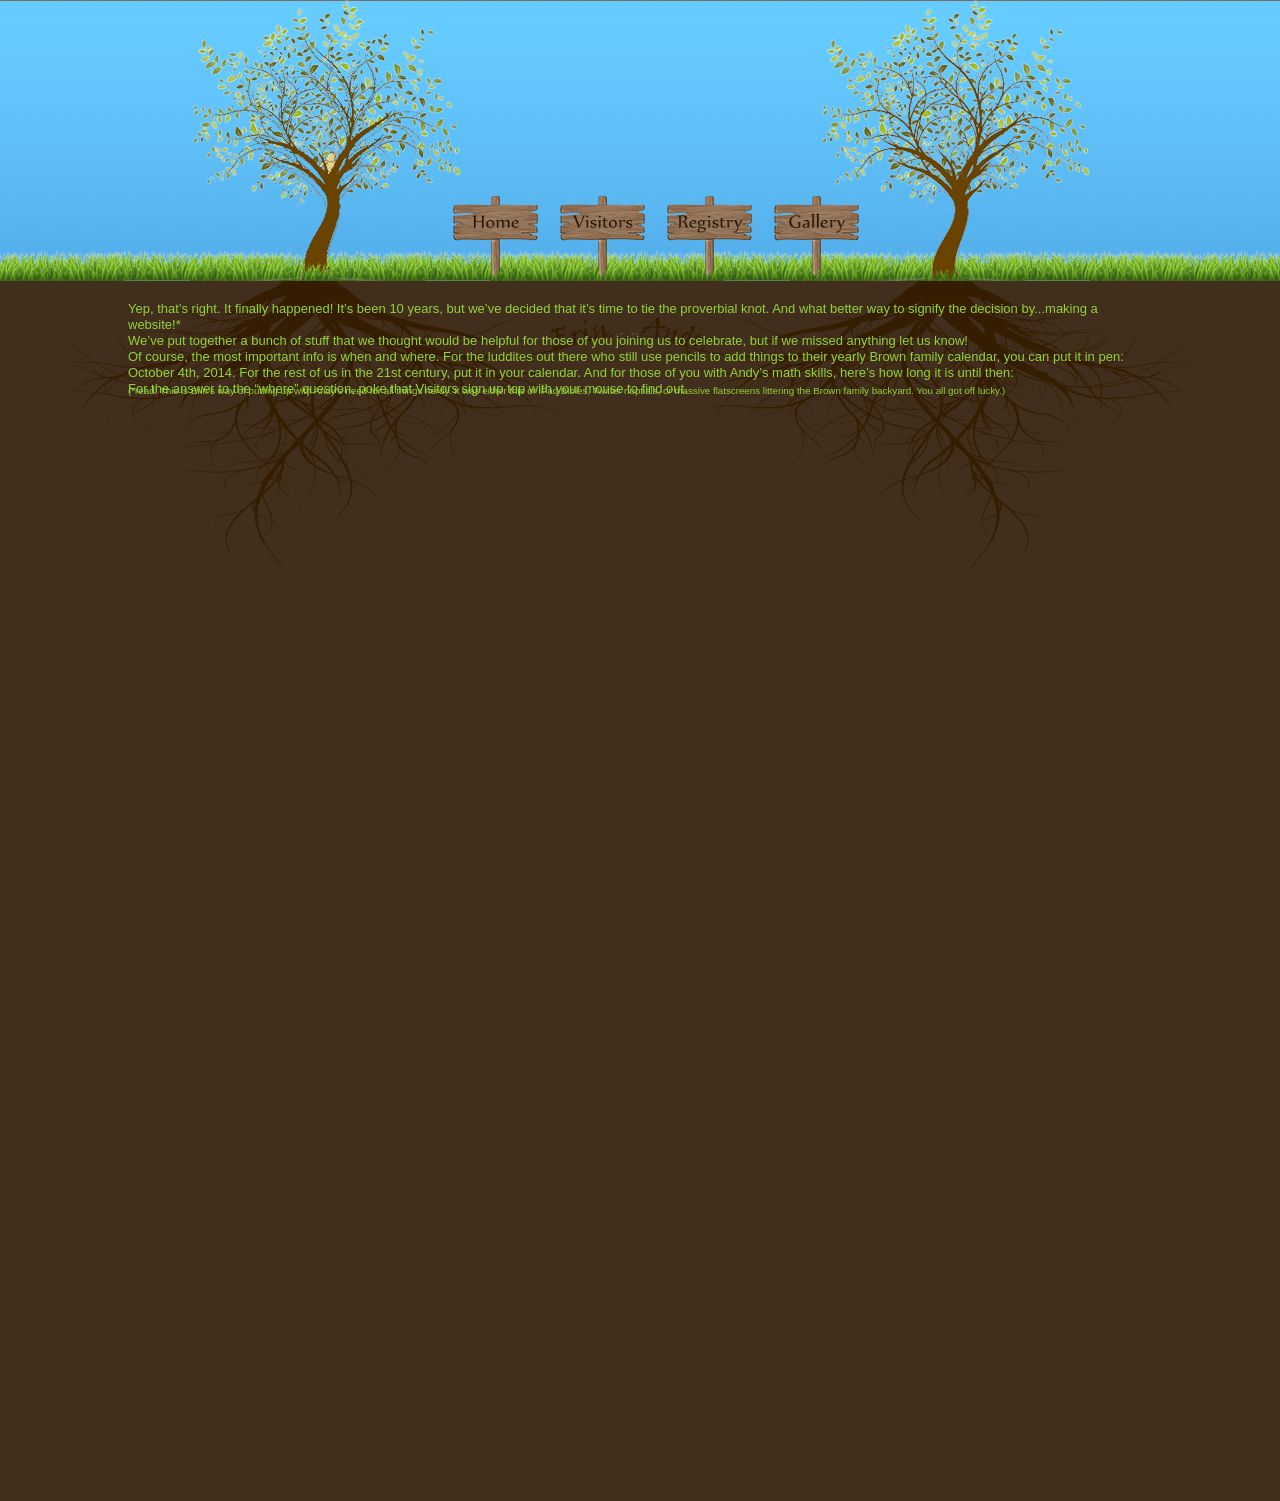
==== index.html @ fd663694 "Inital Commit" ====
<!doctype html>
<html class="no-js" lang="en">
<head>
  <meta charset="utf-8">
  <meta http-equiv="X-UA-Compatible" content="IE=edge,chrome=1">

  <title>Andy and Erin's Wedding Website</title>
  <meta name="description" content="Andy and Erin's Wedding Website">
  <meta name="author" content="Andrew Brown">

  <link rel="stylesheet" href="css/reset.css">
  <link rel="stylesheet" href="css/style.css">
  <script src='js/libs/jquery-1.6.1.min.js'></script>
  <script src="js/script.js"></script>
  <script type="text/javascript">
  <!--[if lt IE 7 ]>
    <script src="js/libs/dd_belatedpng.js"></script>
    <script>DD_belatedPNG.fix("img, .png_bg");
  <![endif]-->
  </script>

</head>

<body onload="LoadGmaps()">

  <div id="main" role="main">
<!-- Fancy scrolling sky with stars that fade in/out -->
	<section id="first" class="story" data-speed="8" data-type="background">
		<div class="scrollingHeader" data-speed="2" data-type="background">
			<div class="treeHeader">
				<div class="stars">
					<!-- This is where the fancy stars fade into -->
				</div>
<!-- Trees and roots for positioning -->
				<div class="trees">
					<img id="treeLeft"src="images/treePooh.png" />
						<img id="treeRight" src="images/tree.png" />
				</div>
			</div>
<!-- Navigation signs for positioning -->
			<div class="signs">
				<ul class="nav">
						<li><a class="current" href="index.html"><img src="images/nav/navSign-Home2.png" /></a></li>
						<li><a href="visitors.html"><img src="images/nav/navSign-Visitors2.png" /></a></li>
						<li><a href="registry.html"><img src="images/nav/navSign-Registry2.png" /></a></li>
						<li><a href="gallery.html" class=""><img src="images/nav/navSign-Gallery2.png" /></a></li>
				</ul>
			</div>

			<div class="dirt">
				<div class="roots">
					<img id="rootLeft" src="images/rootsErinSmall.png" />
					<img id="rootRight" src="images/rootsFlipAndySmall.png" />
				</div>

				<div id="example-one">

				<div id="home">
					<p>
						Yep, that’s right. It finally happened! It’s been 10 years, but we’ve decided that it’s time to tie the proverbial knot. And what better way to signify the decision by...making a website!* 
					</p>
					<p>
						We’ve put together a bunch of stuff that we thought would be helpful for those of you joining us to celebrate, but if we missed anything let us know! 
					</p>
					<p>
						Of course, the most important info is when and where. For the luddites out there who still use pencils to add things to their yearly Brown family calendar, you can put it in pen: October 4th, 2014. For the rest of us in the 21st century, put it in your calendar. And for those of you with Andy’s math skills, here’s how long it is until then: 
					</p>
					<p>
						<div id="countdown" class="countdownHolder">
						    <span class="countDays">
						        <span class="position">
						            <span class="digit static"></span>
						        </span>
						        <span class="position">
						            <span class="digit static"></span>
						        </span>
						    </span>

						    <span class="countDiv countDiv0"></span>

						    <span class="countHours">
						        <span class="position">
						            <span class="digit static"></span>
						        </span>
						        <span class="position">
						            <span class="digit static"></span>
						        </span>
						    </span>

						    <span class="countDiv countDiv1"></span>

						    <span class="countMinutes">
						        <span class="position">
						            <span class="digit static"></span>
						        </span>
						        <span class="position">
						            <span class="digit static"></span>
						        </span>
						    </span>

						    <span class="countDiv countDiv2"></span>

						    <span class="countSeconds">
						        <span class="position">
						            <span class="digit static"></span>
						        </span>
						        <span class="position">
						            <span class="digit static"></span>
						        </span>
						    </span>

						    <span class="countDiv countDiv3"></span>
						</div>

						For the answer to the “where” question, poke that Visitors sign up top with your mouse to find out.
					</p>
					<p class="footnote">
						(*read: This is Erin’s way of putting up with Andy’s need for all things nerdy. It was either this or iPad Bibles, Twitter nuptials, or massive flatscreens littering the Brown family backyard. You all got off lucky.)
					</p>
				</div>
			</div>
		</div>
	</section>
  </div> <!-- // End of #main -->



</body>
</html>
---- css/style.css ----
body {
	color: #93d338;
}
h2 { 
	font-size: 30px; 
	margin: 25px 0; 
	line-height: 0.5em; 
}
a, 
a:hover,
a:active,
a:visited {
	color: #38A8D3;
	text-decoration: none;
}
a:hover{
	text-decoration: underline;
}

h2 a, 
h2 a:hover,
h2 a:active,
h2 a:visited {
	color: #93d338;
	text-decoration: none;
}
#home {
	position: relative;
}
.footnote {
	position: absolute;
	bottom: 0;
	font-size: 75%;
}
.scrollingHeader {
	background: url('../images/skyBG2.gif') repeat-x;
	height: 1500px;
}
.treeHeader { 
	background-image: url('../images/grassB.png');
	background-repeat: repeat-x;
	background-position: bottom;
	position: fixed;
	height: 281px;
	width: 100%;
	top: 0px;
}
.trees {
	width: 1024px;
	margin: 0 auto;
}
#treeLeft {
	position: relative;
	float: left;
	padding-left: 6%;
}
#treeRight {
	position: relative;
	float: right;
	padding-right: 6%;
}
.stars {
	position: fixed;
	opacity: 0;
	height: 251px;
	width: 100%;
	top: 0px;
	overflow: hidden;
	background-image: url('../images/star-field.png');
	background-repeat: repeat-x;
}
.signs {
	padding-left: 35%;
	padding-top: 190px;
	position: fixed;
	width: 100%;
}
.dirt {
	background: #412e1d;
	position: fixed;
	width: 100%;
	top: 281px;
	height: 1500px;
}
.roots {
	position: relative;
	width: 1024px;
	height: 285px;
	margin: 0 auto;
}
#rootLeft {
	position: relative;
	float: left;
	width: 562px;
	margin-left: -6%;
}
#rootRight {
	position: relative;
	float: right;
	width: 562px;
	margin-right: -4%;
}
.story { 
	height: 1000px; 
	padding: 0; 
	margin: 0; 
	width: 100%; 
	max-width: 1920px; 
	position: relative; 
	margin: 0 auto; 
	border-top: 1px solid rgba(255,255,255,0.3); 
	border-bottom: 1px solid rgba(0,0,0,0.4); 
	box-shadow: 0 0 50px rgba(0,0,0,0.8);
}

/* Google Map Styles */
#map_canvas{
	width: 500px;
	height: 400px;
}

.map-content {
	min-width: 50px;
	min-height: 50px;
}
.firstHeading,
.bodyContent {
	color: black;
}

/* Parallax CSS */
#first { background: #412e1d 50% 0; }
#second { background: url(../images/slide2.jpg) 50% 0 no-repeat fixed; }
#fourth { background: url(../images/slide3.jpg) 50% 0 no-repeat fixed; }
#third { background: url(../images/slide4.jpg) 50% 0 no-repeat fixed; }
#theend { background: url(../images/puckered.png) 50% bottom no-repeat fixed; }

/* Introduction */
#first .smashinglogo { background: url(../images/smashing-logo.png) 50% 100px no-repeat fixed; min-height: 1000px; padding: 0; margin: 0; width: 100%; max-width: 1920px; position: relative; margin: 0 auto; }
#first article { width: 100%; top: 300px; position: absolute; text-align: center; }
#first article p,
#first article a { color: #ccc; }
#first article a { text-decoration: underline; }
#first article a:hover { color: #fff; }

/*
	 Organic Tabs
	 by Chris Coyier
	 http://css-tricks.com
*/


/* Generic Utility */
.hide { 
	position: absolute; 
	top: -9999px; 
	left: -9999px; 
}

/* Specific to example one */

#example-one {
	padding: 10px; 
	margin: 0 auto;
	position: relative;
	top: -280px;
	width: 1024px;
	height: 455px;
	overflow-y: auto;
	overflow-x: hidden;
}

.nav { overflow: hidden; margin: 0 0 10px 0; }
.nav li { width: 97px; float: left; margin: 0 10px 0 0; }
.nav li.last { margin-right: 0; }
.nav li a { display: block; padding: 5px; border: 0; }

.nav { list-style: none; }

.tab-content {
	float: left;
	padding-right: 20px;
}
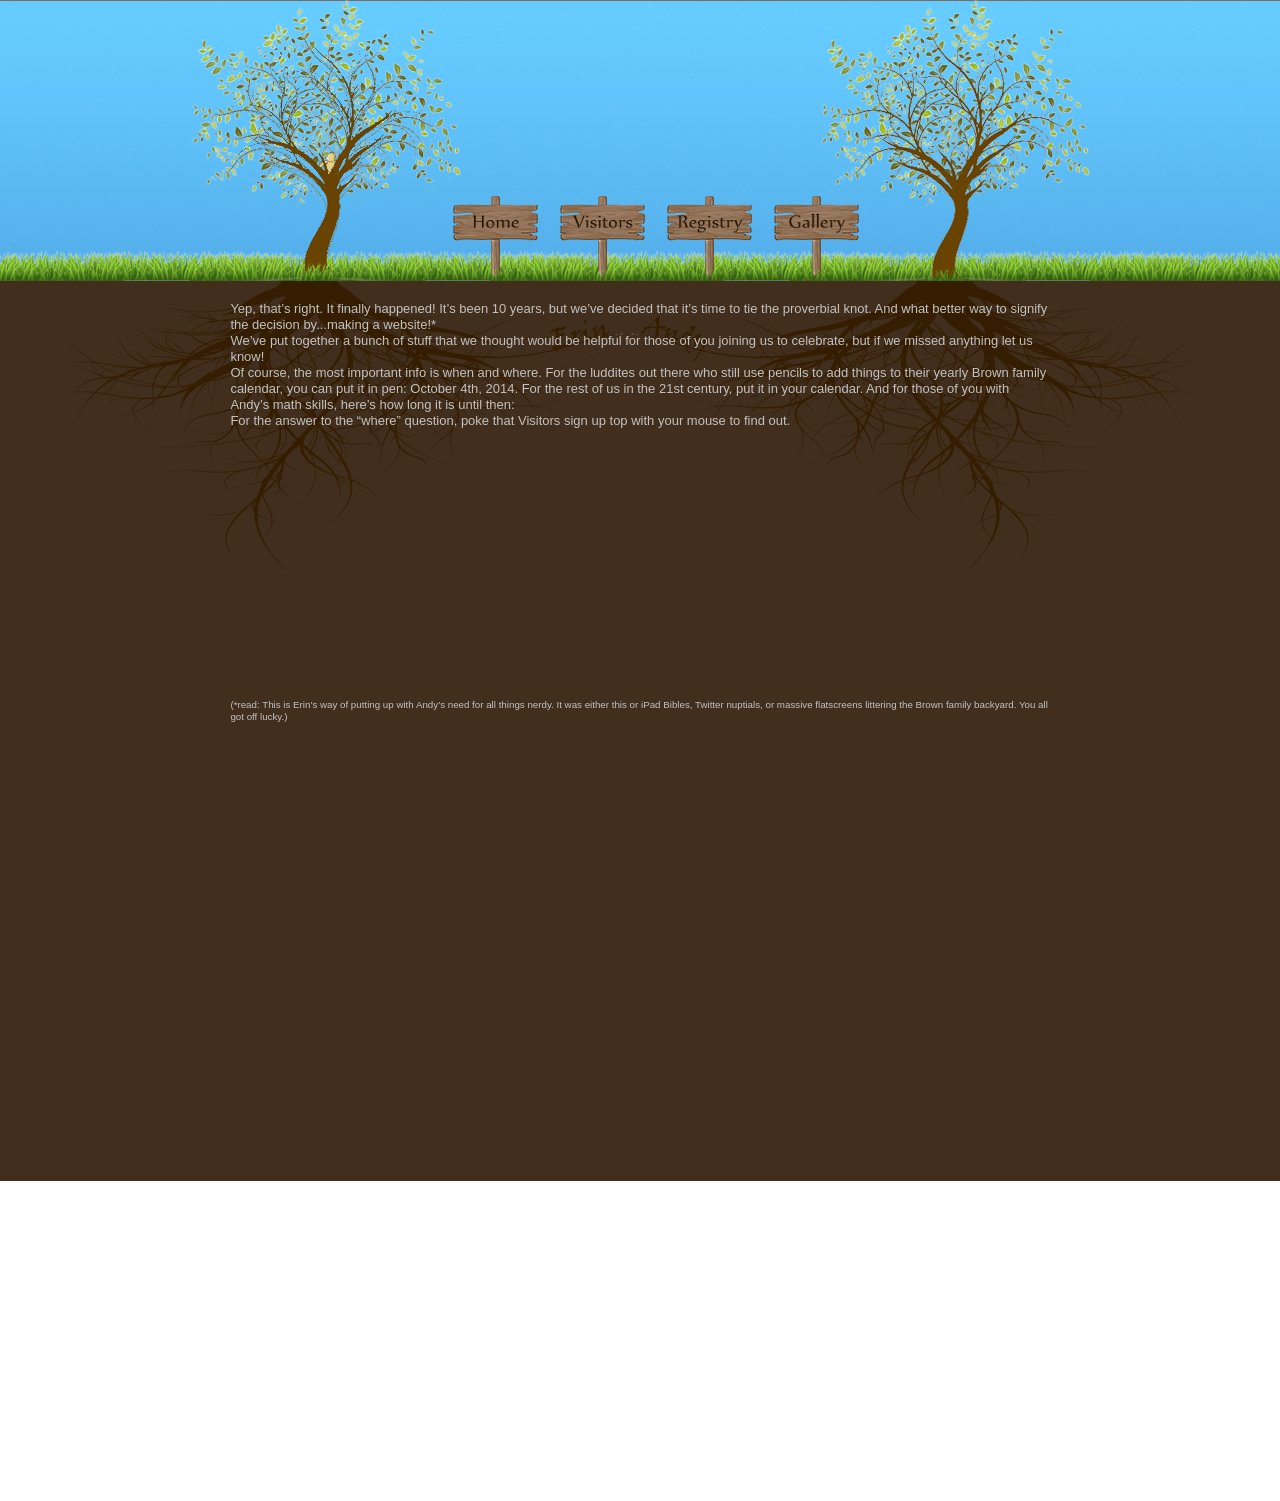
==== commit 6cecd38b: "Adding copy changes." ====
--- a/index.html
+++ b/index.html
@@ -55,7 +55,7 @@
 
 				<div id="example-one">
 
-				<div id="home">
+				<div id="home" class="pageContent">
 					<p>
 						Yep, that’s right. It finally happened! It’s been 10 years, but we’ve decided that it’s time to tie the proverbial knot. And what better way to signify the decision by...making a website!* 
 					</p>
--- a/css/style.css
+++ b/css/style.css
@@ -1,10 +1,15 @@
 body {
-	color: #93d338;
+	color: #C2C2C2;
 }
 h2 { 
 	font-size: 30px; 
 	margin: 25px 0; 
 	line-height: 0.5em; 
+}
+h3 {
+    font-size: 20px;
+    margin: 20px 0;
+    line-height: 0.5em;
 }
 a, 
 a:hover,
@@ -23,14 +28,6 @@
 h2 a:visited {
 	color: #93d338;
 	text-decoration: none;
-}
-#home {
-	position: relative;
-}
-.footnote {
-	position: absolute;
-	bottom: 0;
-	font-size: 75%;
 }
 .scrollingHeader {
 	background: url('../images/skyBG2.gif') repeat-x;
@@ -80,7 +77,7 @@
 	position: fixed;
 	width: 100%;
 	top: 281px;
-	height: 1500px;
+	height: 100vh;
 }
 .roots {
 	position: relative;
@@ -99,6 +96,17 @@
 	float: right;
 	width: 562px;
 	margin-right: -4%;
+}
+.pageContent {
+    position: relative;
+    padding-left: 10%;
+    padding-right: 10%;
+    height: 100vh;
+}
+.footnote {
+    position: relative;
+    top: 30vh;
+    font-size: 75%;
 }
 .story { 
 	height: 1000px; 
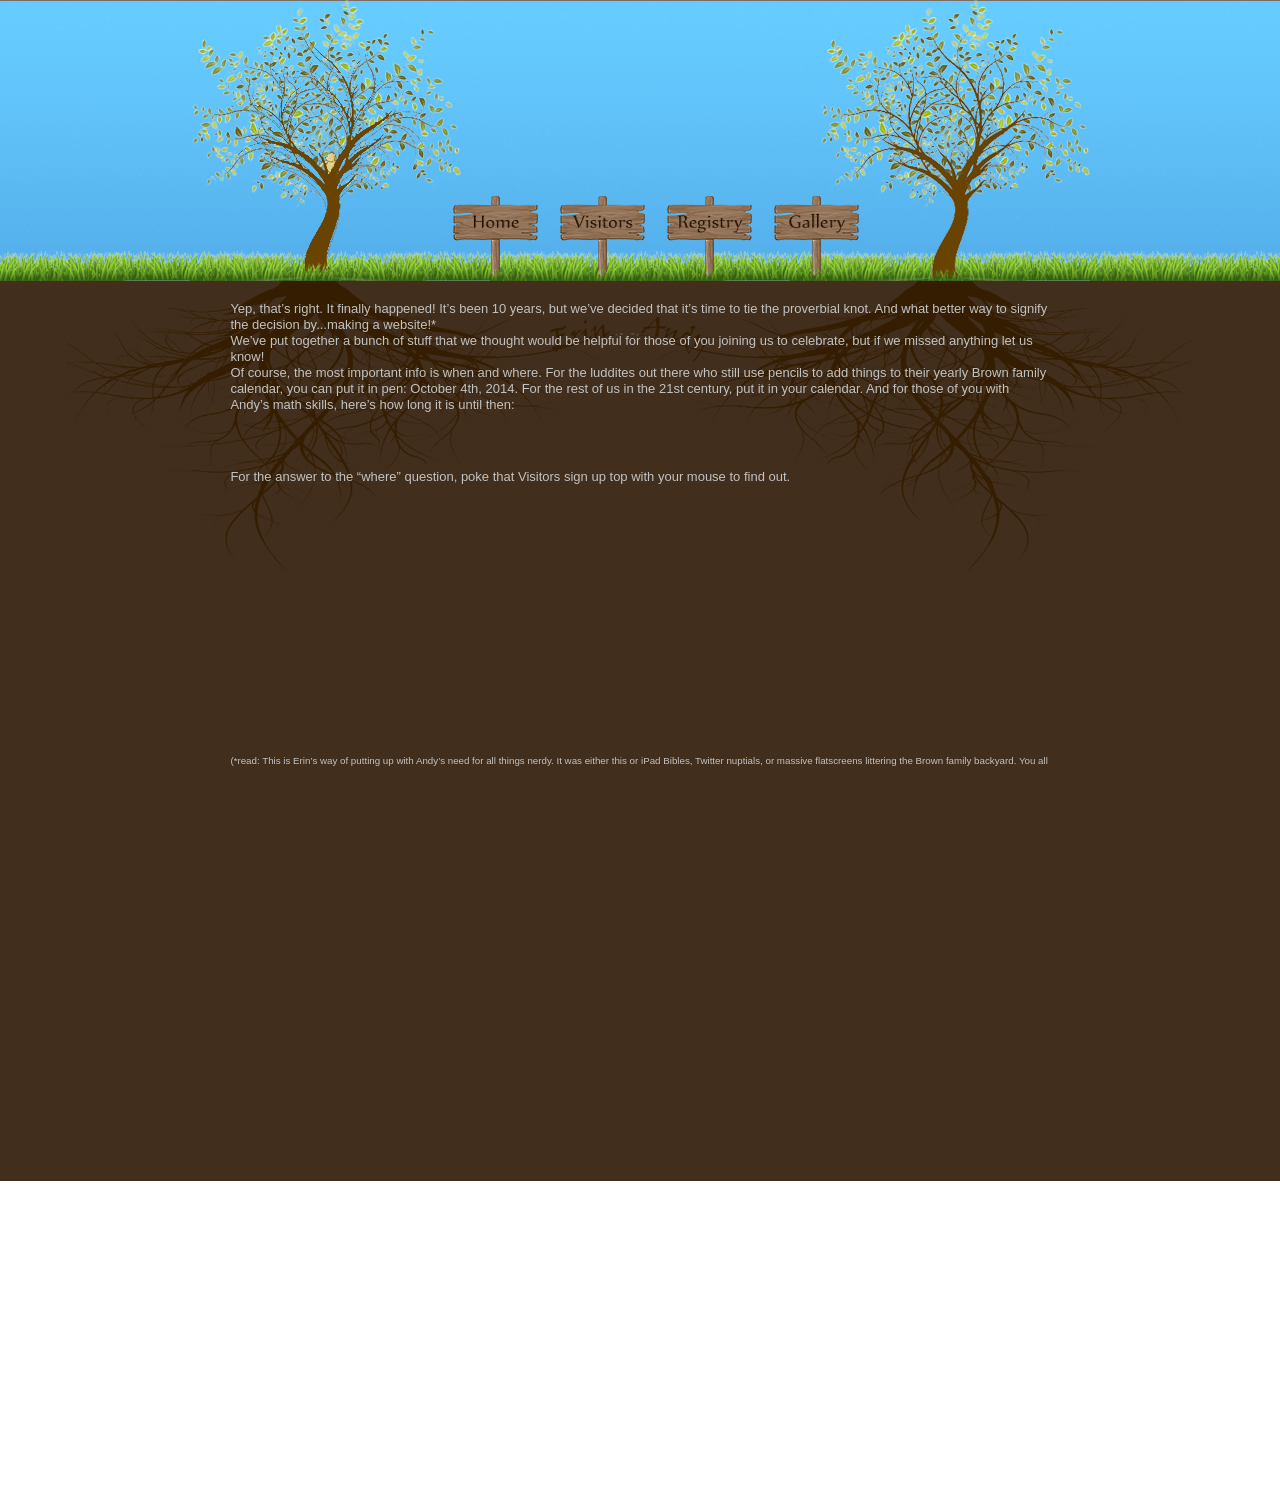
==== commit e97825b2: "Adding countdown to the front page" ====
--- a/index.html
+++ b/index.html
@@ -67,50 +67,9 @@
 					</p>
 					<p>
 						<div id="countdown" class="countdownHolder">
-						    <span class="countDays">
-						        <span class="position">
-						            <span class="digit static"></span>
-						        </span>
-						        <span class="position">
-						            <span class="digit static"></span>
-						        </span>
-						    </span>
+                    <iframe src="http://free.timeanddate.com/countdown/i42s0oc9/n68/cf12/cm0/cu4/ct3/cs0/ca0/co0/cr0/ss0/cacc2c2c2/cpcc2c2c2/pct/tcfff/fs100/szw576/szh243/iso2014-10-04T12:00:00" frameborder="0" width="225" height="52"></iframe>
 
-						    <span class="countDiv countDiv0"></span>
-
-						    <span class="countHours">
-						        <span class="position">
-						            <span class="digit static"></span>
-						        </span>
-						        <span class="position">
-						            <span class="digit static"></span>
-						        </span>
-						    </span>
-
-						    <span class="countDiv countDiv1"></span>
-
-						    <span class="countMinutes">
-						        <span class="position">
-						            <span class="digit static"></span>
-						        </span>
-						        <span class="position">
-						            <span class="digit static"></span>
-						        </span>
-						    </span>
-
-						    <span class="countDiv countDiv2"></span>
-
-						    <span class="countSeconds">
-						        <span class="position">
-						            <span class="digit static"></span>
-						        </span>
-						        <span class="position">
-						            <span class="digit static"></span>
-						        </span>
-						    </span>
-
-						    <span class="countDiv countDiv3"></span>
-						</div>
+                </div>
 
 						For the answer to the “where” question, poke that Visitors sign up top with your mouse to find out.
 					</p>
--- a/css/style.css
+++ b/css/style.css
@@ -103,6 +103,10 @@
     padding-right: 10%;
     height: 100vh;
 }
+#countdown {
+    width: 230px;
+    margin: 0 auto;
+}
 .footnote {
     position: relative;
     top: 30vh;
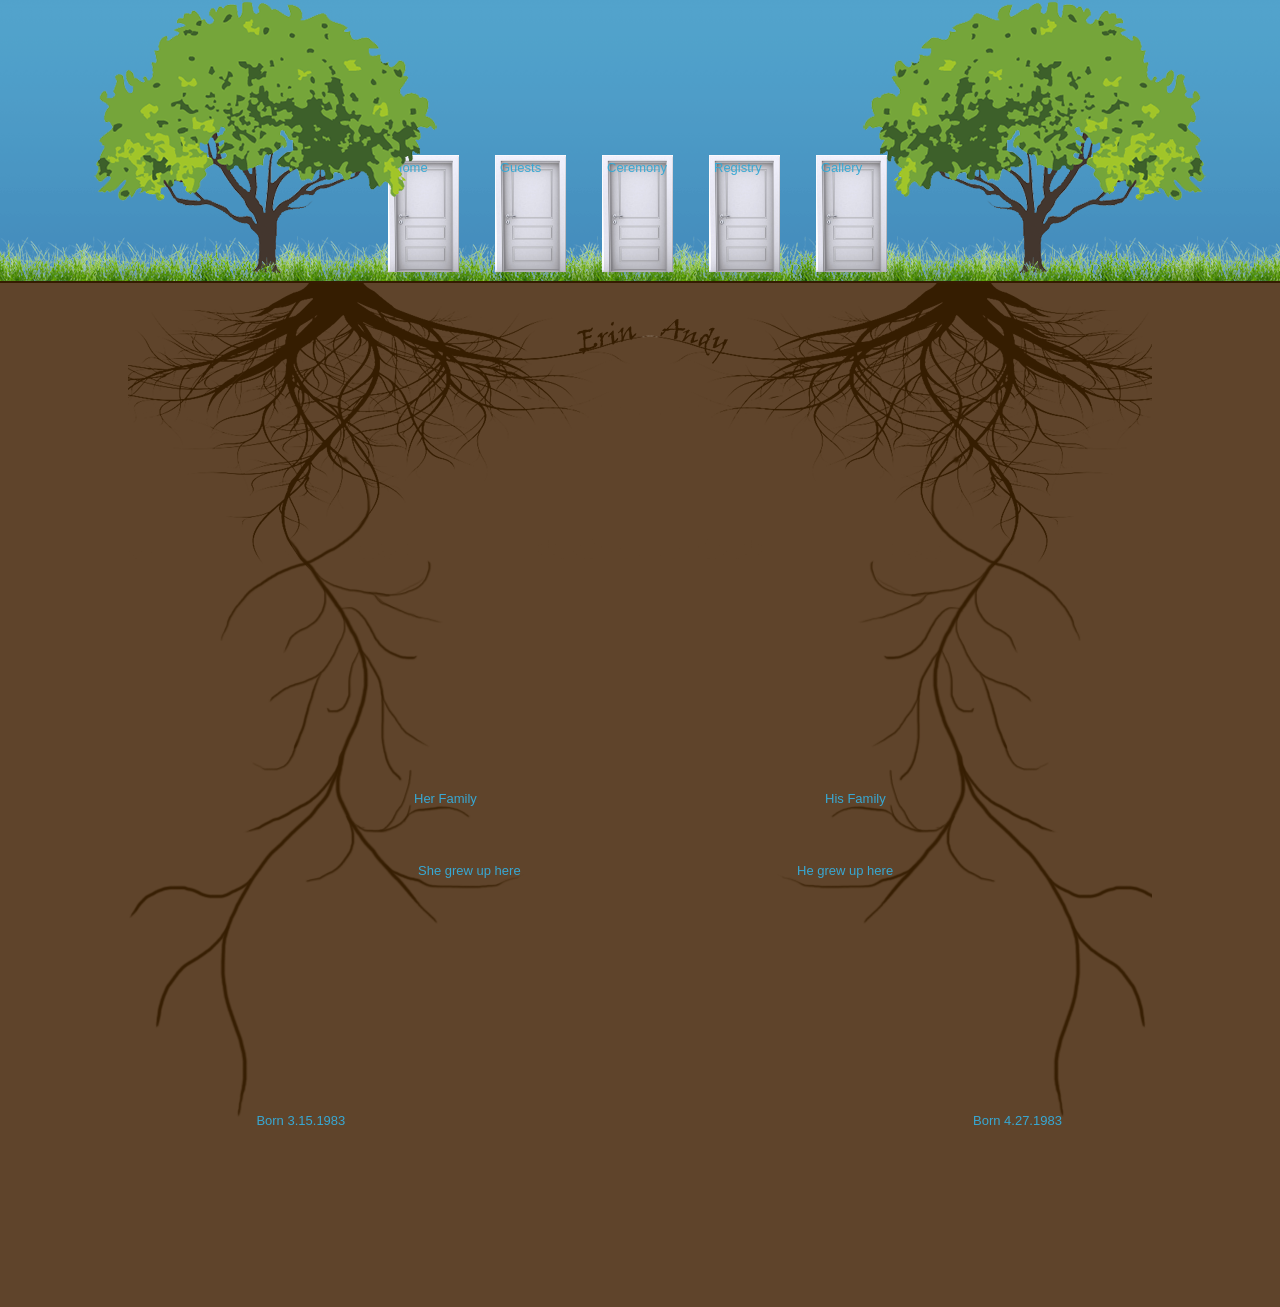
==== commit a887e0c9: "Colorbox install and header updates." ====
--- a/index.html
+++ b/index.html
@@ -11,6 +11,7 @@
   <link rel="stylesheet" href="css/reset.css">
   <link rel="stylesheet" href="css/style.css">
   <script src='js/libs/jquery-1.6.1.min.js'></script>
+  <script src='js/colorbox/jquery.colorbox-min.js'></script>
   <script src="js/script.js"></script>
   <script type="text/javascript">
   <!--[if lt IE 7 ]>
@@ -21,67 +22,69 @@
 
 </head>
 
-<body onload="LoadGmaps()">
+<body>
 
   <div id="main" role="main">
 <!-- Fancy scrolling sky with stars that fade in/out -->
-	<section id="first" class="story" data-speed="8" data-type="background">
-		<div class="scrollingHeader" data-speed="2" data-type="background">
-			<div class="treeHeader">
-				<div class="stars">
-					<!-- This is where the fancy stars fade into -->
-				</div>
+		<div class="scrollingHeaderHome">
+            <!-- Navigation signs for positioning -->
+            <div class="signsHome">
+                <ul class="nav">
+                    <li id="homedoor"><a class="current" href="index.html">Home</a></li>
+                    <li><a href="visitors.html">Guests</a></li>
+                    <li><a href="#">Ceremony</a></li>
+                    <li><a href="registry.html">Registry</a></li>
+                    <li><a href="gallery.html" class="">Gallery</a></li>
+                </ul>
+            </div>
+			<div class="treeHeaderHome">
 <!-- Trees and roots for positioning -->
 				<div class="trees">
-					<img id="treeLeft"src="images/treePooh.png" />
-						<img id="treeRight" src="images/tree.png" />
+					<img id="treeFrontLeft" src="images/treeNew.gif" />
+					<img id="treeFrontRight" src="images/treeNewFlip.gif" />
 				</div>
 			</div>
-<!-- Navigation signs for positioning -->
-			<div class="signs">
-				<ul class="nav">
-						<li><a class="current" href="index.html"><img src="images/nav/navSign-Home2.png" /></a></li>
-						<li><a href="visitors.html"><img src="images/nav/navSign-Visitors2.png" /></a></li>
-						<li><a href="registry.html"><img src="images/nav/navSign-Registry2.png" /></a></li>
-						<li><a href="gallery.html" class=""><img src="images/nav/navSign-Gallery2.png" /></a></li>
-				</ul>
-			</div>
 
-			<div class="dirt">
-				<div class="roots">
+			<div class="dirtHome">
+<!-- 				<div class="roots">
 					<img id="rootLeft" src="images/rootsErinSmall.png" />
 					<img id="rootRight" src="images/rootsFlipAndySmall.png" />
 				</div>
-
-				<div id="example-one">
+ -->
+				<div id="example-two">
 
 				<div id="home" class="pageContent">
-					<p>
-						Yep, that’s right. It finally happened! It’s been 10 years, but we’ve decided that it’s time to tie the proverbial knot. And what better way to signify the decision by...making a website!* 
-					</p>
-					<p>
-						We’ve put together a bunch of stuff that we thought would be helpful for those of you joining us to celebrate, but if we missed anything let us know! 
-					</p>
-					<p>
-						Of course, the most important info is when and where. For the luddites out there who still use pencils to add things to their yearly Brown family calendar, you can put it in pen: October 4th, 2014. For the rest of us in the 21st century, put it in your calendar. And for those of you with Andy’s math skills, here’s how long it is until then: 
-					</p>
-					<p>
-						<div id="countdown" class="countdownHolder">
-                    <iframe src="http://free.timeanddate.com/countdown/i42s0oc9/n68/cf12/cm0/cu4/ct3/cs0/ca0/co0/cr0/ss0/cacc2c2c2/cpcc2c2c2/pct/tcfff/fs100/szw576/szh243/iso2014-10-04T12:00:00" frameborder="0" width="225" height="52"></iframe>
+					<ul class="timeline" id="time-erin">
+						<li id="erin-family"><a class="timelink" href="#cb-efam">Her Family</a></li>
+						<li id="erin-home"><a class="timelink" href="#cb-ehome">She grew up here</a></li>
+						<li id="erin-birth"><a class="timelink" href="#cb-ebirth">Born 3.15.1983</a></li>
+					</ul>
 
-                </div>
-
-						For the answer to the “where” question, poke that Visitors sign up top with your mouse to find out.
-					</p>
-					<p class="footnote">
-						(*read: This is Erin’s way of putting up with Andy’s need for all things nerdy. It was either this or iPad Bibles, Twitter nuptials, or massive flatscreens littering the Brown family backyard. You all got off lucky.)
-					</p>
+					<ul class="timeline" id="time-andy">
+						<li id="andy-family"><a class="timelink" href="#cb-afam">His Family</a></li>
+						<li id="andy-home"><a class="timelink" href="#cb-ahome">He grew up here</a></li>
+						<li id="andy-birth"><a class="timelink" href="#cb-abirth">Born 4.27.1983</a></li>
+					</ul>
 				</div>
+				<script>
+            jQuery('a.timelink').colorbox({inline:true});
+        </script>
 			</div>
 		</div>
-	</section>
   </div> <!-- // End of #main -->
 
+<div style="display:none">
+
+	<!-- Erin's Popups -->
+	<div class="modal" id="cb-efam">The Marchal Family</div>
+	<div class="modal" id="cb-ehome">Merrimack, NH</div>
+	<div class="modal" id="cb-ebirth">Erin Marie Marchal<br>Born March 15th, 1983</div>
+
+	<!-- Andy's Popups -->
+	<div class="modal" id="cb-afam">The Brown Family</div>
+	<div class="modal" id="cb-ahome">Salem, NH</div>
+	<div class="modal" id="cb-abirth">Andrew Robert Brown<br>Born April 27th, 1983</div>
+</div>
 
 
 </body>
--- a/css/style.css
+++ b/css/style.css
@@ -30,11 +30,11 @@
 	text-decoration: none;
 }
 .scrollingHeader {
-	background: url('../images/skyBG2.gif') repeat-x;
+	background: url('../images/skyBGdark.gif') repeat-x;
 	height: 1500px;
 }
 .treeHeader { 
-	background-image: url('../images/grassB.png');
+	background-image: url('../images/long-grass1.png');
 	background-repeat: repeat-x;
 	background-position: bottom;
 	position: fixed;
@@ -49,12 +49,22 @@
 #treeLeft {
 	position: relative;
 	float: left;
-	padding-left: 6%;
+    left: -35px;
 }
 #treeRight {
 	position: relative;
 	float: right;
-	padding-right: 6%;
+    right: -55px;
+}
+#treeFrontLeft {
+	position: relative;
+	float: left;
+    left: -35px;
+}
+#treeFrontRight {
+	position: relative;
+	float: right;
+	right: -55px;
 }
 .stars {
 	position: fixed;
@@ -66,23 +76,29 @@
 	background-image: url('../images/star-field.png');
 	background-repeat: repeat-x;
 }
-.signs {
-	padding-left: 35%;
-	padding-top: 190px;
-	position: fixed;
-	width: 100%;
+.nav li a {
+    background-image: url('../images/door-closed.png');
+    height: 107px;
+    background-size: contain;
+    display: block;
+    width: 61px;
+}
+.nav li a:hover {
+    background-image: url('../images/door-open.png');
 }
 .dirt {
-	background: #412e1d;
+	/*background: #412e1d;*/
+	background: #5F442B;
 	position: fixed;
 	width: 100%;
 	top: 281px;
 	height: 100vh;
+    border-top: 2px solid #351d01;
 }
 .roots {
 	position: relative;
 	width: 1024px;
-	height: 285px;
+	height: 1024px;
 	margin: 0 auto;
 }
 #rootLeft {
@@ -140,6 +156,64 @@
 	color: black;
 }
 
+/* 
+	Home Page Roots Timeline 
+*/
+.treeHeaderHome {
+	background-image: url('../images/long-grass1.png');
+	background-repeat: repeat-x;
+	background-position: bottom;
+	height: 281px;
+	width: 100%;
+	top: 0px;
+}
+.dirtHome {
+	background: #5F442B;
+	width: 100%;
+	top: 281px;
+    border-top: 2px solid #351d01;
+}
+.signsHome {
+	padding-left: 35%;
+	width: 100%;
+	position: relative;
+	top: 180px;
+	height: 0px;
+}
+.scrollingHeaderHome {
+	background: url('../images/skyBGdark.gif') repeat-x;
+}
+#home {
+	background-image: url('../images/rootsTimeline.png');
+	background-repeat: no-repeat;
+	background-size: cover;
+	height: 1024px;
+}
+
+#example-two {
+	margin: 0 auto;
+	position: relative;
+	width: 1024px;
+}
+
+.timeline li {
+	list-style: none;
+	position: absolute;
+}
+
+#time-erin {float: left;}
+#time-andy {float: right;}
+
+li#erin-birth {top: 830px;}
+li#erin-home {top: 580px;left: 290px;}
+li#erin-family {top: 508px;left: 286px;}
+
+li#andy-birth {top: 830px; left: 845px;}
+li#andy-home {top: 580px;left: 669px;}
+li#andy-family {top: 508px;left: 697px;}
+
+.modal {background: #5F442B}
+
 /* Parallax CSS */
 #first { background: #412e1d 50% 0; }
 #second { background: url(../images/slide2.jpg) 50% 0 no-repeat fixed; }
@@ -175,19 +249,20 @@
 	padding: 10px; 
 	margin: 0 auto;
 	position: relative;
-	top: -280px;
+	top: -990px;
 	width: 1024px;
 	height: 455px;
 	overflow-y: auto;
 	overflow-x: hidden;
 }
 
-.nav { overflow: hidden; margin: 0 0 10px 0; }
+
+
+.nav { overflow: hidden; margin: 0 0 10px 0; list-style: none; position: relative; top: -25px; left: -60px}
 .nav li { width: 97px; float: left; margin: 0 10px 0 0; }
 .nav li.last { margin-right: 0; }
 .nav li a { display: block; padding: 5px; border: 0; }
 
-.nav { list-style: none; }
 
 .tab-content {
 	float: left;
